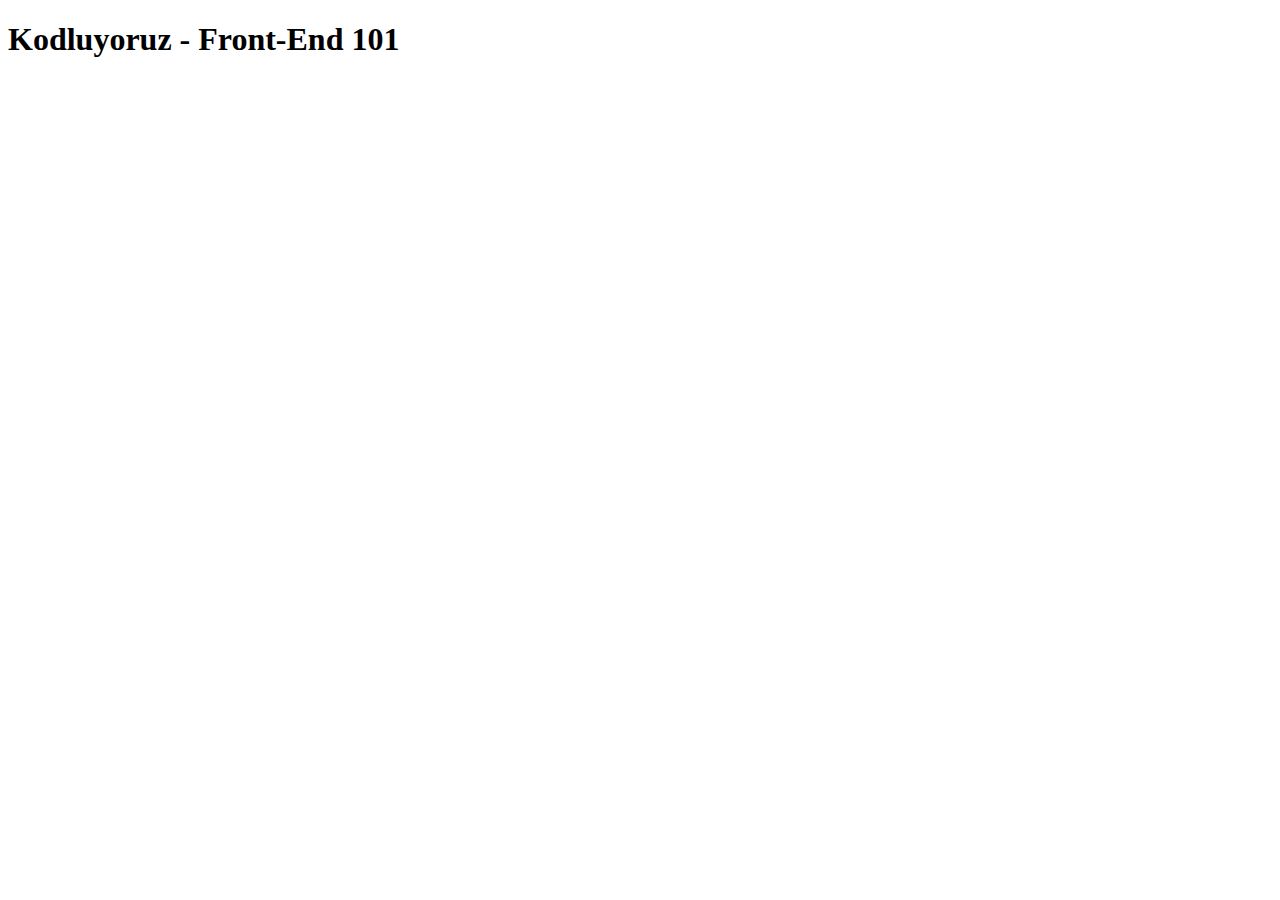
==== patika.dev/js/index.html @ b80dbfc5 "javaScript" ====
<!DOCTYPE html>
<html lang="en">

<head>
    <meta charset="UTF-8">
    <meta name="viewport" content="width=device-width, initial-scale=1.0">
    <title>Kodluyoruz - Front-End 101</title>
</head>
<body>

    <h1>Kodluyoruz - Front-End 101</h1>
    <script src="01.hello-world.js"></script>
</body>
</html>
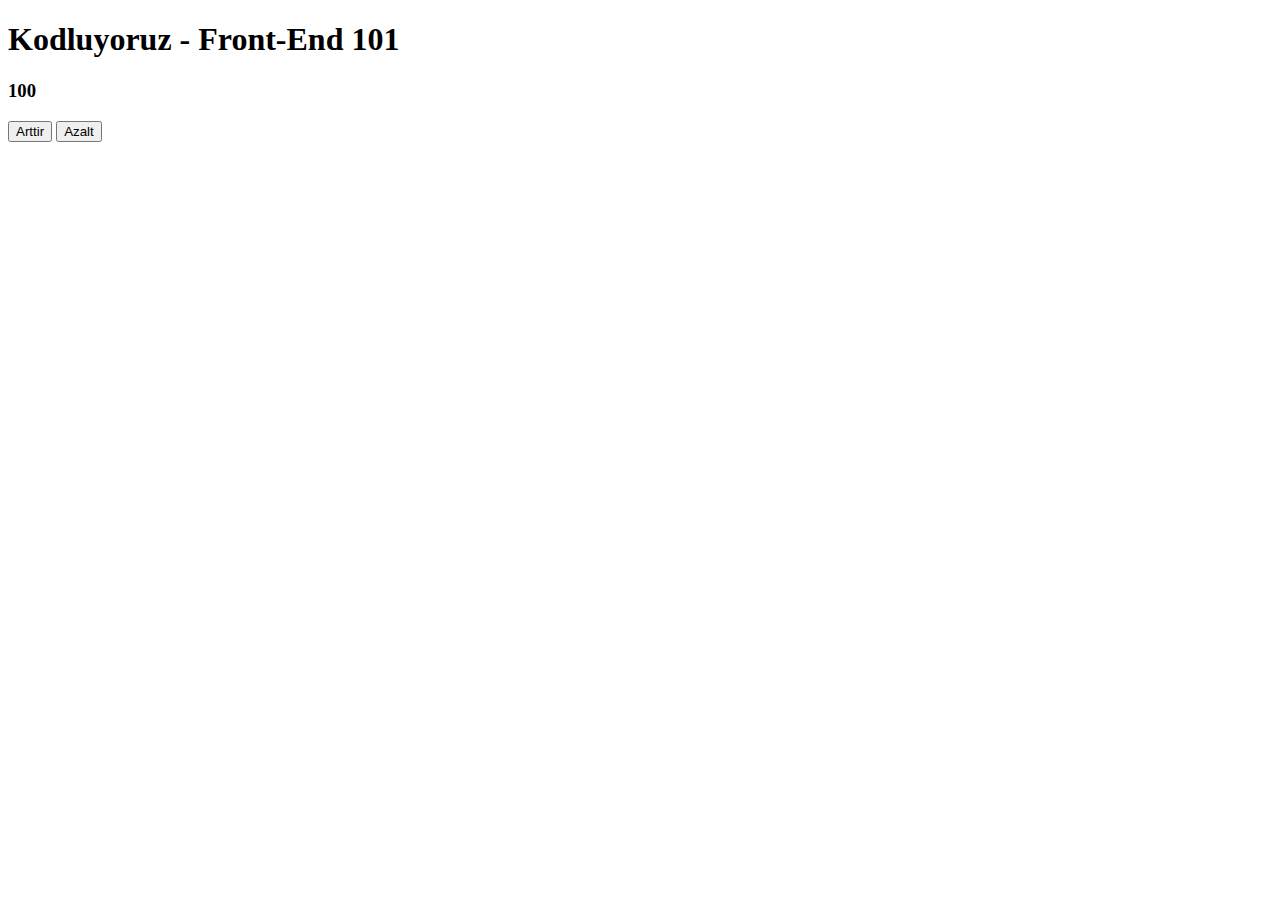
==== commit ab5db7c4: "hw" ====
--- a/patika.dev/js/index.html
+++ b/patika.dev/js/index.html
@@ -6,9 +6,68 @@
     <meta name="viewport" content="width=device-width, initial-scale=1.0">
     <title>Kodluyoruz - Front-End 101</title>
 </head>
+
 <body>
 
-    <h1>Kodluyoruz - Front-End 101</h1>
-    <script src="01.hello-world.js"></script>
+    <h1 id="greeting">Kodluyoruz - Front-End 101</h1>
+    <!-- 010 dom icerisinden oge secimi ve duzenleme islemleri: 
+    <h2 id="title">Merhaba Dunya</h2>
+    <ul id="list">
+        <li>
+            <a href="#" id="kodluyoruzLink">link bilgisi</a>
+        </li>
+    </ul>  -->
+
+    <!-- 012 - liste icerisindeki son elemana ulasmak veya eleman eklemek  
+    <ul id="list">
+        <li>Lorem.</li>
+        <li>Aliquam!</li>
+        <li>Asperiores!</li>
+    </ul>
+-->
+    <!-- 015 - 016 - 017 - 018 - Kosullarla Calismak -->
+    <h2 id="info"></h2>
+
+
+ <!-- 023 - 026 - js counter  -->
+    <h3 id="counter">100</h3>
+    <button id="increase">Arttir</button>
+    <button id="decrease">Azalt</button>
+    
+
+
+
+
+
+
+    <!-- <script src="js/001-hello-world.js"></script> -->
+    <!-- <script src="js/002-degisken-tanimlama.js"></script> -->
+    <!-- <script src="js/003-degisken-tanimlama-kurallari.js"></script> -->
+    <!-- <script src="js/004-number-veri-turu-ile-calismak.js"></script> -->
+    <!-- <script src="js/005-boolean-veri-turu-ile-calismak.js"></script> -->
+    <!-- <script src="js/006-veri-turu-ve-veri-turu-donusumleri.js"> </script> -->
+    <!-- <script src="js/007-template-literals-kullanimi.js"></script> -->
+    <!-- <script src="js/008-string-veri-turu-islemleri.js"></script> -->
+    <!-- <script src="js/009-document-object-model.js"></script> -->
+    <!-- <script src="js/010-dom-icerisinden-oge-secimi.js"></script> -->
+    <!-- <script src="js/011-prompt-ile-kullanicidan-bilgi-almak.js"></script> -->
+    <!-- <script src="js/012-liste-icindeki-ogeye-ulasmak-veya-yeni-oge-eklemek.js"></script> -->
+    <!-- <script src="js/013-css-class-eklemek-veya-cikartmak.js"></script> -->
+    <!-- <script src="js/014-karsilastirma-operatorleri-ve-mantiksal-operatorler.js"></script> -->
+    <!-- <script src="js/015-kosullarla-calismak.js"></script>  -->
+    <!-- <script src="js/016-coklu-kosullar-ile-calismak.js"></script> -->
+    <!-- <script src="js/017-ternary-operator-ile-short-if-kullanimi.js"></script> -->
+    <!-- <script src="js/018-kosullarla-calismak-bolum-sonu-egzersizi.js"></script> -->
+    <!-- <script src="js/019-fonksiyonlar-neden-fonksiyonlara-ihtiyac-duyariz-ve-ilk-fonksiyonumuz.js"></script> -->
+    <!-- <script src="js/020-fonksiyona-parametre-atamak-ve-geridonus-almak.js"></script> -->
+    <!-- <script src="js/021-arrow-function-kullanimi.js"></script> -->
+    <!-- <script src="js/022-dom-etkinlikleriyle-calismak.js"></script> -->
+    <!-- <script src="js/023-functions-bolum-sonu-egzersizi.js"></script> -->
+
+
+
+
+
 </body>
+
 </html>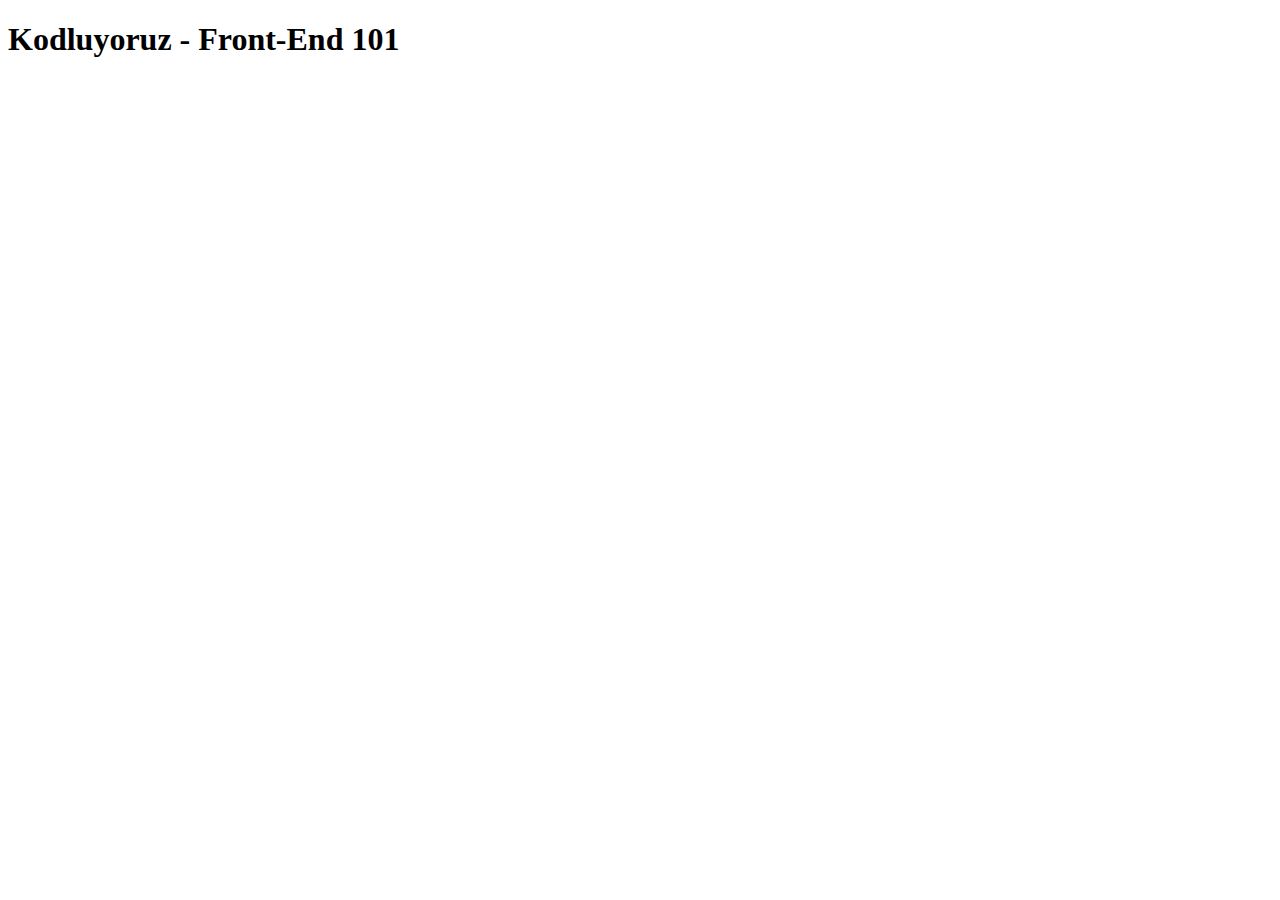
==== commit 84c08d22: "js" ====
--- a/patika.dev/js/index.html
+++ b/patika.dev/js/index.html
@@ -29,16 +29,45 @@
     <h2 id="info"></h2>
 
 
- <!-- 023 - 026 - js counter  -->
+    <!-- 023 - 026 - js counter  
     <h3 id="counter">100</h3>
     <button id="increase">Arttir</button>
-    <button id="decrease">Azalt</button>
-    
+    <button id="decrease">Azalt</button> -->
+
+    <!-- 027 - 029 form islemleri ve listeleme 
+    <div class="container mt-5">
+        <div class="row">
+            <div class="col-sm-8 offset-sm-2">
+                <form id="userForm">
+                    <div class="mb-3">
+                        <label class="form-label" for="username">Kullanici Adi</label>
+                        <input class="form-control" type="text" name="username" id="username">
+                    </div>
+                    <div class="mb-3">
+                        <label class="form-label" for="score">Not Bilgisi</label>
+                        <input class="form-control" type="number" name="score" id="score">
+                    </div>
+                    <div class="mb-3">
+
+                        <button type="reset" class="btn btn-danger">Sifirla</button>
+                        <button type="submit" class="btn btn-success">Gonder</button>
+                    </div>
+                </form>
+            </div>
+            <div class="col-sm-8 offset-sm-2 mt-4">
+                <ul class="list-group" id="userList">
+
+                </ul>
+            </div>
+        </div>
+    </div> -->
 
 
 
 
-
+    <script src="https://cdn.jsdelivr.net/npm/bootstrap@5.0.0-beta1/dist/js/bootstrap.bundle.min.js"
+        integrity="sha384-ygbV9kiqUc6oa4msXn9868pTtWMgiQaeYH7/t7LECLbyPA2x65Kgf80OJFdroafW"
+        crossorigin="anonymous"></script>
 
     <!-- <script src="js/001-hello-world.js"></script> -->
     <!-- <script src="js/002-degisken-tanimlama.js"></script> -->
@@ -63,9 +92,15 @@
     <!-- <script src="js/021-arrow-function-kullanimi.js"></script> -->
     <!-- <script src="js/022-dom-etkinlikleriyle-calismak.js"></script> -->
     <!-- <script src="js/023-functions-bolum-sonu-egzersizi.js"></script> -->
-
-
-
+    <!-- <script src="js/024-localStorage-icerisine-veri-eklemek-duzenlemek-ve-silmek.js"></script> -->
+    <!-- <script src="js/025-localStorage-icerisinde-farkli-turde-bilgilerin-saklanmasi.js"></script> -->
+    <!-- <script src="js/026-localStorage-bolum-sonu-egzersizi.js"></script> -->
+    <!-- <script src="js/027-form-submit-yonetimi.js"></script> -->
+    <!-- <script src="js/028-input-icerisindeki-veriyi-almak.js"></script> -->
+    <!-- <script src="js/029-formlarla-calismak-bolum-sonu-egzersizi.js"></script>  -->
+    <!-- <script src="js/030-dizi-olusturmak-ve-dizi-icindeki-ilk-son-elemana-ulasmak.js"></script> -->
+    <!-- <script src="js/031-array-yapisina-oge-eklemek-cikartmak-ve-guncellemek.js"></script> -->
+    <!-- <script src="js/032-cok-kullanilan-array-dizi-metotlari.js"></script> -->
 
 
 </body>
